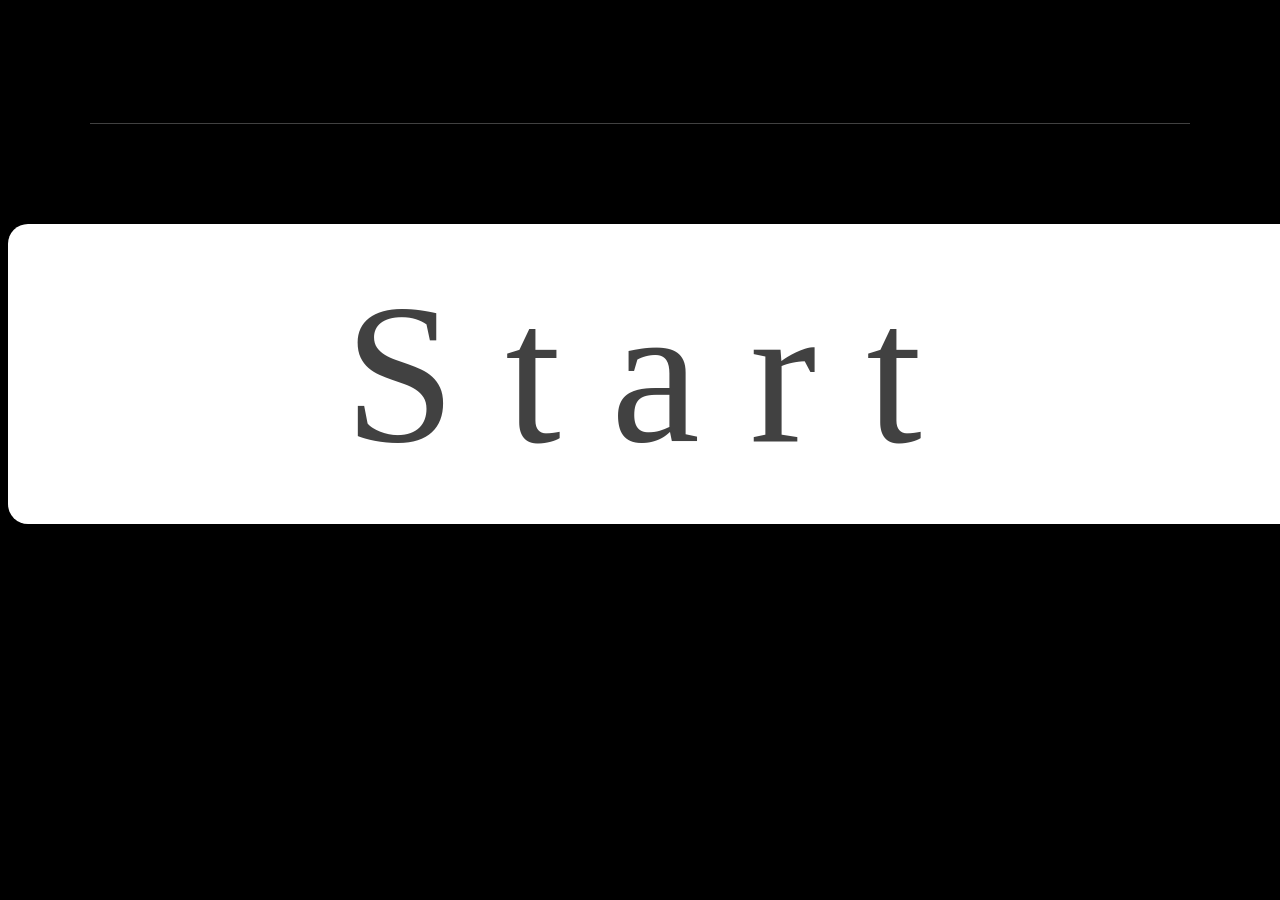
==== index.html @ 88b291ac "I make a new version for my portforlio" ====
<!DOCTYPE html>
<html lang="en">
<head>
    <meta charset="UTF-8">
    <meta name="viewport" content="width=device-width, initial-scale=1.0">
    <title>Phat Portfolio</title>
    <link rel="stylesheet" href="style.css">
</head>
<body style="background-color: black;">
    <div class="body">
        <h1>Welcome To My Portfolio</h1>
    </div>
    <div class="body"> 
        <h2 style="margin-top: -35px; font-size: 25px;">Phat Nguyen</h2>
        <hr class="hr">
    </div>
    <div class="square">
        <a href="Home.html" style="font-size: 50px; color: rgb(65, 65, 65); font-size: 200px; letter-spacing: 50px;">Start</a>
    </div>


</body>
</html>
---- style.css ----
body {
  background: rgb(0, 0, 0);
}

a {
  /* text-align: center; */
  /* font-size: 50px; */
  font-family: 'Inknut Antiqua';
  font-weight: lighter;
  color: rgb(255, 255, 255);
  text-decoration: none;


}

.square {
  width: 1300px;
  height: 300px;
  background-color: rgb(255, 255, 255);
  margin: 0 auto;
  border-radius: 20px;
  margin-top: 100px;
  display: flex;
  align-items: center;
  justify-content: center;
}

.hr {
  width: 1100px;
  margin: 0 auto;
  border: none;
  border-top: 1px solid rgb(65, 65, 65);
  margin-top: 50px;
}

.Home {
  font-size: 35px;
  font-family: 'Inknut Antiqua';
  font-weight: lighter;
  color: rgb(255, 255, 255);
  margin-left: 1300px;
  margin-top: 165px;

}

.paragraph {
  color: rgb(255, 255, 255);
  width: 500px;
  font-size: 18px;
  direction: rtl;
  margin-left: 1170px;

}

.circle {
  width: 200px;
  height: 200px;
  background-color: rgb(255, 255, 255);
  border-radius: 50%;
  margin: 0 auto;
  margin-top: 180px;
  display: flex;
  margin-left: 1350px;
}

.bar {
  width: 100%;
  height: 70px;
  background-color: rgb(255, 255, 255);
  display: flex;
  align-items: top;
  justify-content: center;
}

.line {
  border-left: 5px solid #ffffff;
  padding-left: 15px;
  height: 39vh;
  margin-left: 200px;
  margin-top: -555px;
}

.line-container {
  border: 1px solid black;
  width: 500px;
}

.line2 {
  border-top: 3px solid #333;
  padding: 20px;
}

.nav {
  font-size: 35px;
  text-align: center;

  /* color: rgb(255, 255, 255); */
}
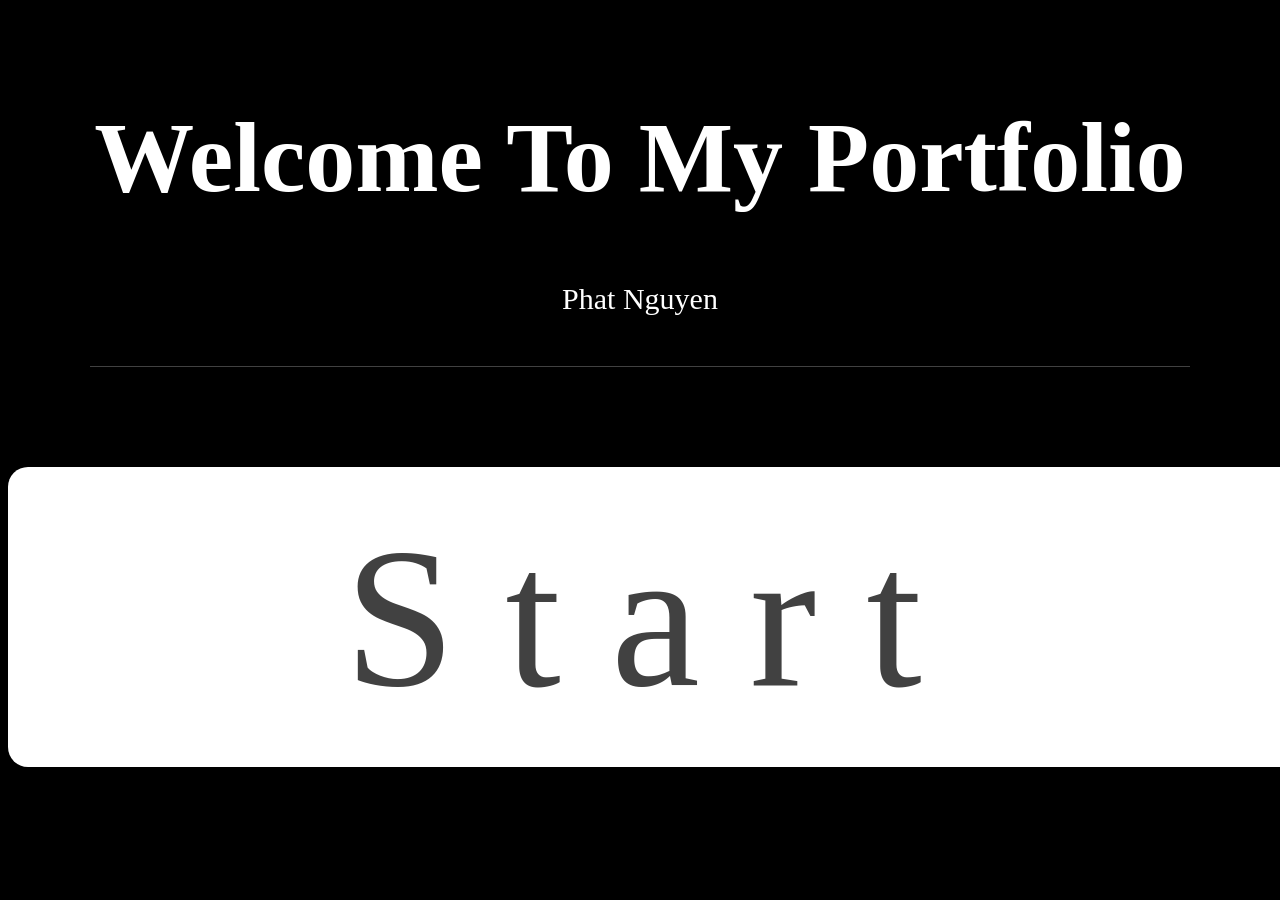
==== commit a469b41e: "update" ====
--- a/index.html
+++ b/index.html
@@ -7,11 +7,11 @@
     <link rel="stylesheet" href="style.css">
 </head>
 <body style="background-color: black;">
-    <div class="body">
-        <h1>Welcome To My Portfolio</h1>
+    <div>
+        <h1 class="introduce">Welcome To My Portfolio</h1>
     </div>
-    <div class="body"> 
-        <h2 style="margin-top: -35px; font-size: 25px;">Phat Nguyen</h2>
+    <div>
+        <h1 class="introduce2">Phat Nguyen</h1>
         <hr class="hr">
     </div>
     <div class="square">
--- a/style.css
+++ b/style.css
@@ -75,7 +75,7 @@
 .line {
   border-left: 5px solid #ffffff;
   padding-left: 15px;
-  height: 39vh;
+  height: 34vh;
   margin-left: 200px;
   margin-top: -555px;
 }
@@ -95,4 +95,49 @@
   text-align: center;
 
   /* color: rgb(255, 255, 255); */
-}+}
+
+.introduce {
+  font-size: 100px;
+  color: rgb(255, 255, 255);
+  text-align: center;
+  margin-top: 100px;
+
+}
+
+.introduce2 {
+  font-size: 30px;
+  color: rgb(255, 255, 255);
+  text-align: center;
+  font-weight: lighter;
+}
+
+.normal {
+  font-size: 30px;
+  color: rgb(255, 255, 255);
+  font-weight: normal;
+  letter-spacing: 13px;
+  margin-left: 240px;
+  margin-top: 375px;
+}
+
+.mini {
+  font-size: 50px;
+  font-weight: lighter;
+  margin-left: 100px;
+}
+
+.line3 {
+  border-left: 5px solid #ffffff;
+  padding-left: 50px;
+  height: 91.3vh;
+  width: 0px;
+  margin-left: 925px;
+  margin-top: -695px;
+  filter: blur(15px) brightness(300);
+}
+
+.skill {
+  width: 20px;
+  margin-left: 985px;
+}
